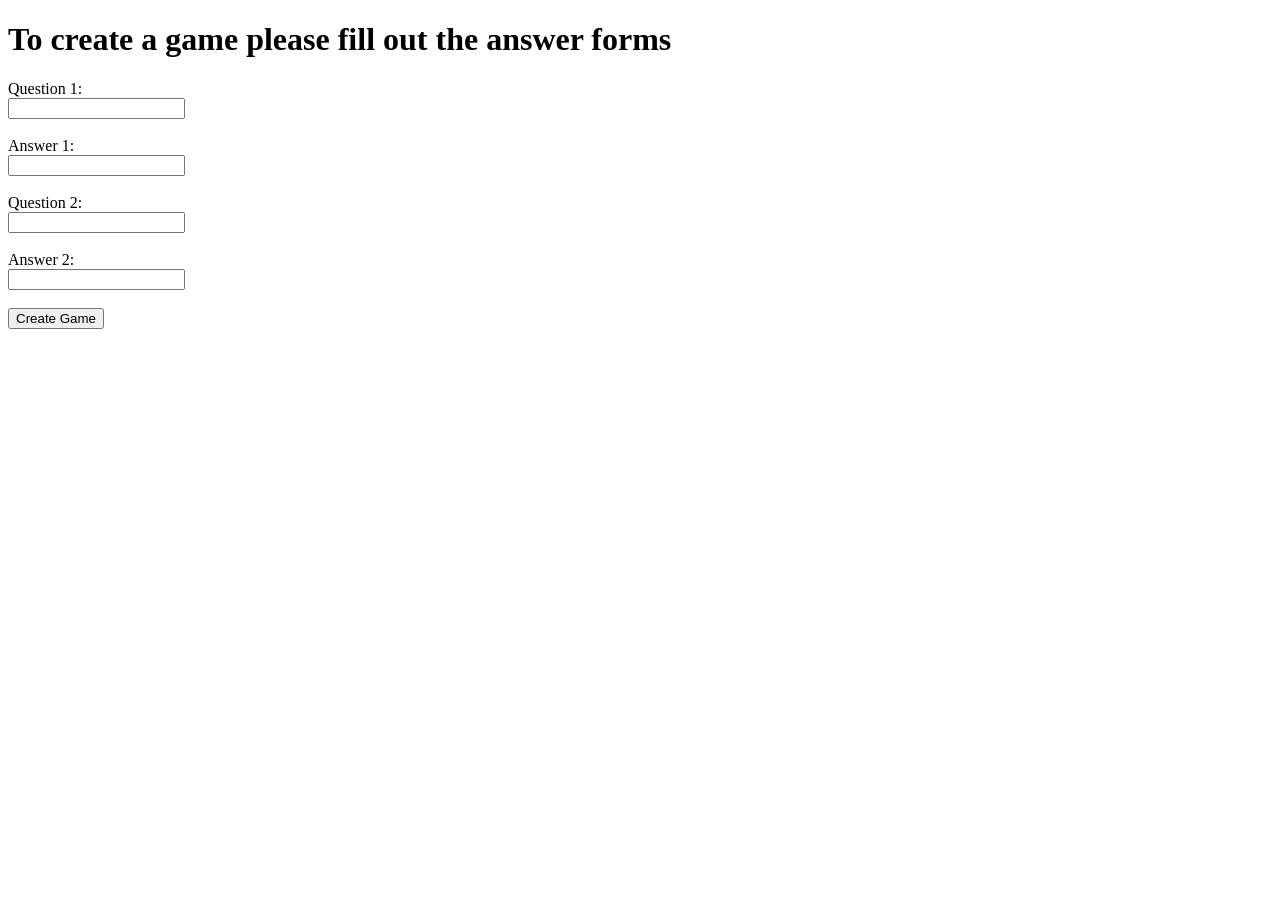
==== createPage.html @ b8ccb362 "Create Page and finishing Start page Making a lottt of forms and confusing myself with buttons." ====
<!DOCTYPE html>
<html lang="en">
<head>
    <meta charset="UTF-8">
    <meta name="viewport" content="width=device-width, initial-scale=1.0">
    <title>Create Page</title>
</head>
<body>
    <h1>To create a game please fill out the answer forms</h1>

    <form action="playPage.html">
        <label for="question1">Question 1:</label><br>
        <input type="text" id="question1" name="question1"><br><br>
        <label for="answer1">Answer 1:</label><br>
        <input type="text" id="answer1" name="answer1"><br><br>
        <label for="question2">Question 2:</label><br>
        <input type="text" id="question2" name="question2"><br><br>
        <label for="answer2">Answer 2:</label><br>
        <input type="text" id="answer2" name="answer2"><br><br>
        <button type="submit">Create Game</button>

</body>
</html>
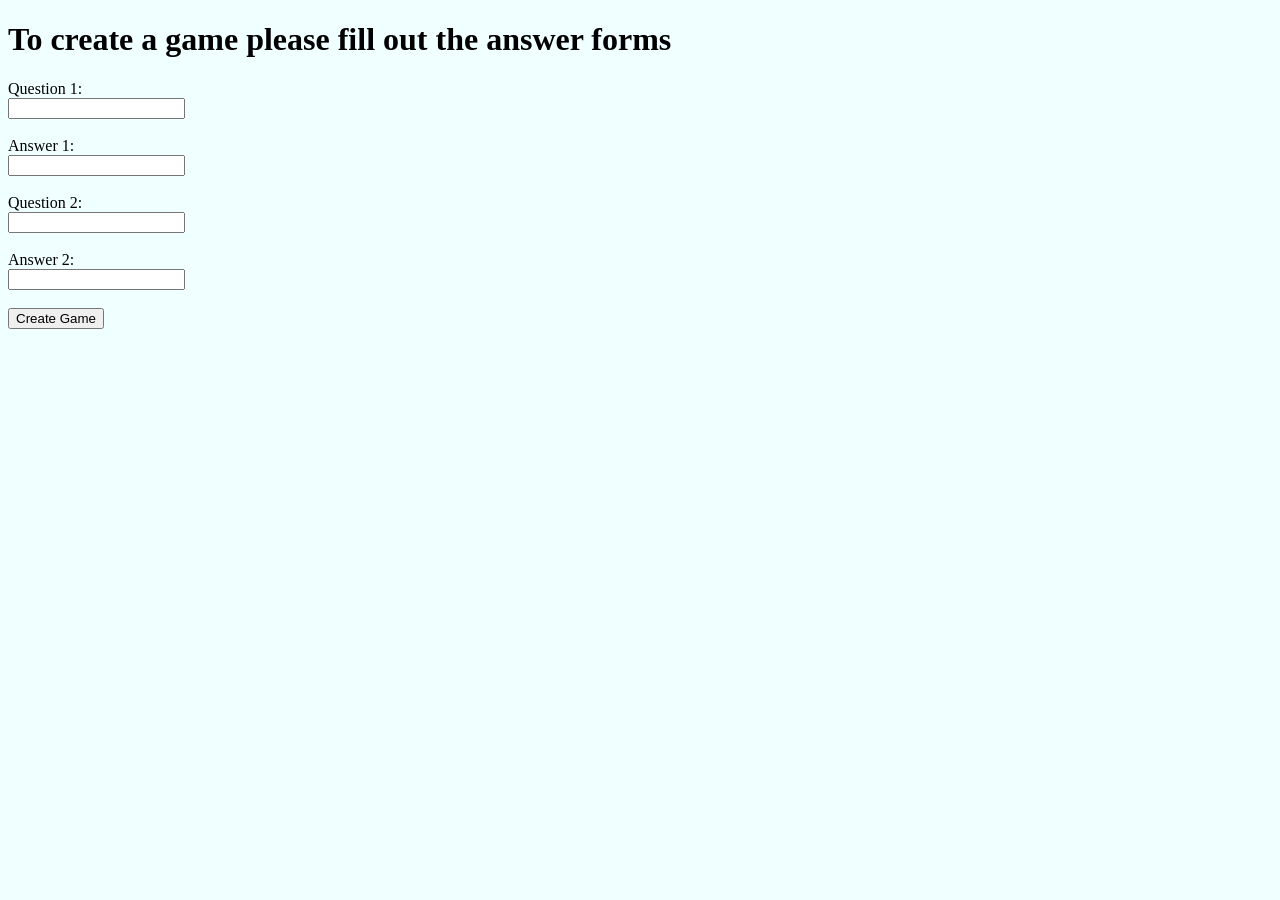
==== commit fec677bf: "Image Placement Centering background image" ====
--- a/createPage.html
+++ b/createPage.html
@@ -5,10 +5,10 @@
     <meta name="viewport" content="width=device-width, initial-scale=1.0">
     <title>Create Page</title>
 </head>
-<body>
+<body style="background-color: azure;">
     <h1>To create a game please fill out the answer forms</h1>
 
-    <form action="playPage.html">
+    <form>
         <label for="question1">Question 1:</label><br>
         <input type="text" id="question1" name="question1"><br><br>
         <label for="answer1">Answer 1:</label><br>
@@ -17,7 +17,9 @@
         <input type="text" id="question2" name="question2"><br><br>
         <label for="answer2">Answer 2:</label><br>
         <input type="text" id="answer2" name="answer2"><br><br>
-        <button type="submit">Create Game</button>
+    </form>
+    <button id="submit">Create Game</button>
 
+    <script src="scriptforcreatepage.js"></script>
 </body>
 </html>
